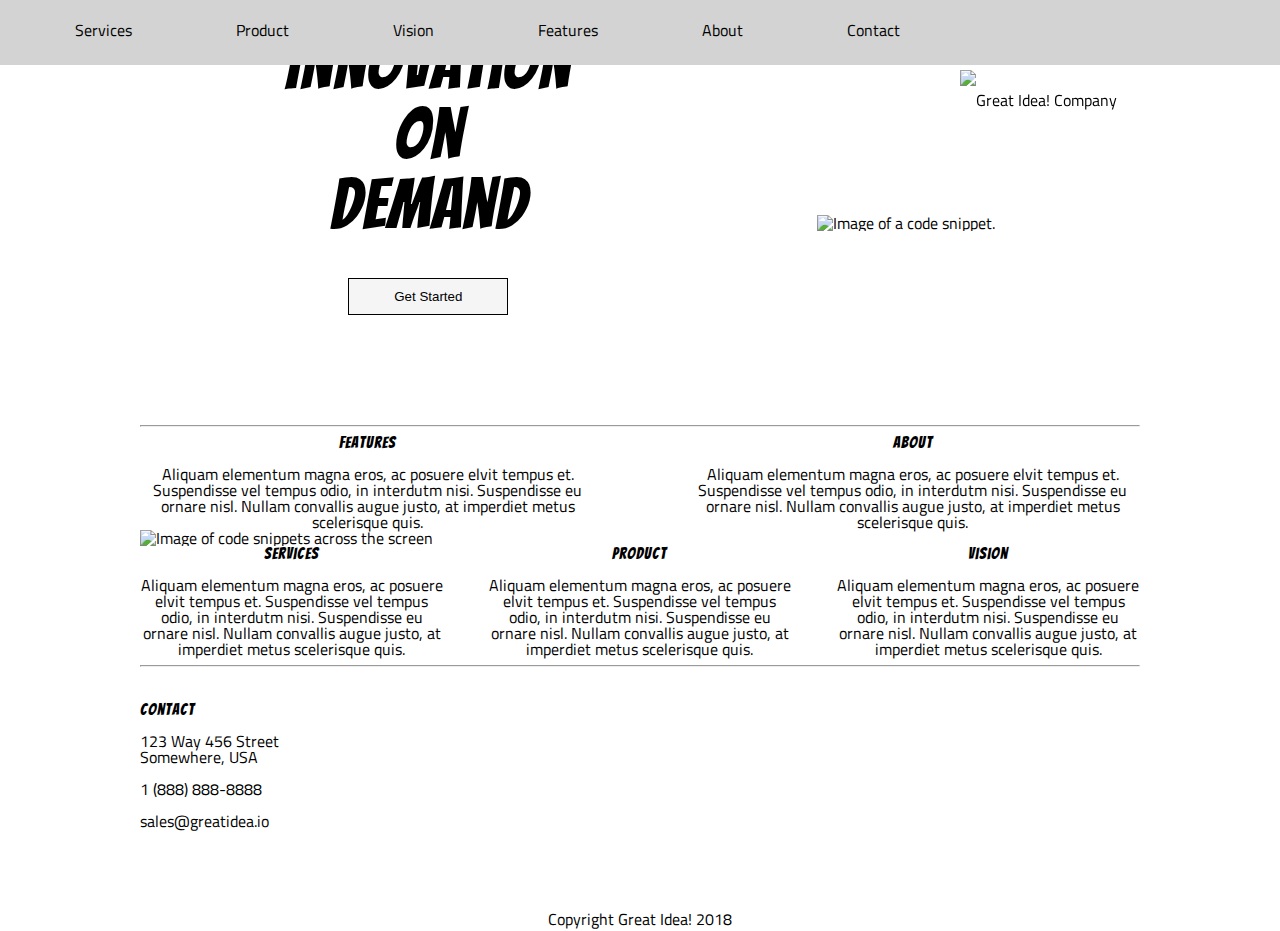
==== great-idea/index.html @ 86b4a306 "first-commit" ====
<!doctype html>

<html lang="en">

<head>
  <meta charset="utf-8">

  <title>Great Idea!</title>

  <link href="https://fonts.googleapis.com/css?family=Bangers|Titillium+Web" rel="stylesheet">
  <link rel="stylesheet" href="css/index.css">

  <!--[if lt IE 9]>
    <script src="https://cdnjs.cloudflare.com/ajax/libs/html5shiv/3.7.3/html5shiv.js"></script>
  <![endif]-->
</head>

<body class='body-container'>
  <header id='header'>
    <div class='head-container'>
      <nav class='nav-bar'>
        <a href="#">Services</a>
        <a href="#">Product</a>
        <a href="#">Vision</a>
        <a href="#">Features</a>
        <a href='#'>About</a>
        <a href='#'>Contact</a>
        <img class="logo" src="img/logo.png" alt="Great Idea! Company logo.">
      </nav>
  </header>
  <section class='motto-container'>
    <div class="sub-container">
      <h1 class='motto'>
        Innovation <br>
        On <br>
        Demand
      </h1>
      <button class="button">Get Started</button>
    </div>
    <div class="logo-container">
      <img class='main-image' src="img/header-img.png" alt="Image of a code snippet.">
    </div>
  </section>
  <hr>
  <section class='content1'>
    <div class="features-box">
      <h2 class='features'>Features</h2>
      Aliquam elementum magna eros, ac posuere elvit tempus et. Suspendisse vel tempus odio, in interdutm nisi.
      Suspendisse eu ornare nisl. Nullam convallis augue justo, at imperdiet metus scelerisque quis.
    </div>
    <div class="about-box">

      <h2 class='about'>About</h2>
      Aliquam elementum magna eros, ac posuere elvit tempus et. Suspendisse vel tempus odio, in interdutm nisi.
      Suspendisse eu ornare nisl. Nullam convallis augue justo, at imperdiet metus scelerisque quis.
    </div>

  </section>
  <img class="middle-img" src="img/mid-page-accent.jpg" alt="Image of code snippets across the screen">

  <section class='content2'>
    <div class="services-box">
      <h2>Services</h2>
      <p>Aliquam elementum magna eros, ac posuere elvit tempus et. Suspendisse vel tempus odio, in interdutm nisi.
        Suspendisse eu ornare nisl. Nullam convallis augue justo, at imperdiet metus scelerisque quis.</p>
    </div>
    <div class="product-box">
      <h2>Product</h2>
      <p>Aliquam elementum magna eros, ac posuere elvit tempus et. Suspendisse vel tempus odio, in interdutm nisi.
        Suspendisse eu ornare nisl. Nullam convallis augue justo, at imperdiet metus scelerisque quis.</p>
    </div>
    <div class='vision-box'>
      <h2>Vision</h2>
      <p>Aliquam elementum magna eros, ac posuere elvit tempus et. Suspendisse vel tempus odio, in interdutm nisi.
        Suspendisse eu ornare nisl. Nullam convallis augue justo, at imperdiet metus scelerisque quis.</p>
    </div>
  </section>
  <hr>
  <footer class='footer'>
    <h2>Contact</h2>
    <p>123 Way 456 Street</p>
    <p>Somewhere, USA</p> <br>
    1 (888) 888-8888 <br>
    <br>
    <p>sales@greatidea.io</p><br>
    <br>

    <p class='cr'>Copyright Great Idea! 2018</p>
  </footer>
</body>

</html>
---- great-idea/css/index.css ----
/* http://meyerweb.com/eric/tools/css/reset/ 
   v2.0 | 20110126
   License: none (public domain)
*/

html, body, div, span, applet, object, iframe,
h1, h2, h3, h4, h5, h6, p, blockquote, pre,
a, abbr, acronym, address, big, cite, code,
del, dfn, em, img, ins, kbd, q, s, samp,
small, strike, strong, sub, sup, tt, var,
b, u, i, center,
dl, dt, dd, ol, ul, li,
fieldset, form, label, legend,
table, caption, tbody, tfoot, thead, tr, th, td,
article, aside, canvas, details, embed, 
figure, figcaption, footer, header, hgroup, 
menu, nav, output, ruby, section, summary,
time, mark, audio, video {
	margin: 0;
	padding: 0;
	border: 0;
	font-size: 100%;
	font: inherit;
	vertical-align: baseline;
}
/* HTML5 display-role reset for older browsers */
article, aside, details, figcaption, figure, 
footer, header, hgroup, menu, nav, section {
	display: block;
}
body {
	line-height: 1;
}
ol, ul {
	list-style: none;
}
blockquote, q {
	quotes: none;
}
blockquote:before, blockquote:after,
q:before, q:after {
	content: '';
	content: none;
}
table {
	border-collapse: collapse;
	border-spacing: 0;
}

/* Set every element's box-sizing to border-box */
* {
    box-sizing: border-box;
}


html, body {
    height: 100%;
    font-family: 'Titillium Web', sans-serif;
}

h1, h2, h3, h4, h5 {
    font-family: 'Bangers', cursive;
    letter-spacing: 1px;
    margin-bottom: 15px;
}

/* Your code starts here! */

.body-container{
	width: 1000px;
	margin: 0 auto;
	background-color: white;
}

.nav-bar{
	width: 100%;
	position: fixed;
	top: 0;
	left: 0;
	background-color: lightgray;
	padding: 0 40px;
	height: 65px;
	line-height: 60px;
	z-index: 10;


	
	
}

nav a{
	padding-right: 65px;
	color: black;
	text-decoration: none;
	margin-left: 35px;

}

nav a:hover{
	color: white;
}

img.logo{
	width: 180px;
	height: 40px;
	margin-top: 10px;
	float: right;
	margin-right: 100px;
	position: relative;
}
/* motto start  */



.motto-container{
	display: flex;
	align-items: center;
	justify-content: space-evenly;
    width: 100%;
	padding: 10px 0px;
	text-align: center;
	margin: 20px 0px 100px 0px;
}

.sub-container, .logo-container{
	vertical-align: middle;
	margin-top: 100px;

}

.logo-container img{
		width: 450px;
		margin-left: 100px;
		
}

.sub-container{
	font-size: 70px;
	margin: 0px;
	padding: 0px;
	text-align: center;
}

.button{
	padding: 10px 45px;
	margin: 0;
	background-color: whitesmoke;
	border: 1px black solid;
	color: black;
}

.motto-container h1{
	padding: 0px;
	margin: 0px;
}



/* content start */

.content1 {
	width: 100%;
	text-align: center;
	display: flex;
}

.about-box{
	padding-left: 30px;
	margin-left: 20px;
}

.features-box{
	margin-right: 40px;
}

.middle-img{
	width: 1000px;
}

/* row 2 */

.content2{
	width: 100%;
	text-align: center;
	display: flex;
}


.services-box{
	margin-right: 45px;
}

.vision-box{
	margin-left: 45px;
}

.footer{
	margin-top: 35px;
}

p.cr{
	text-align: center;
	margin-bottom: 50px;
	margin-top: 50px;
}
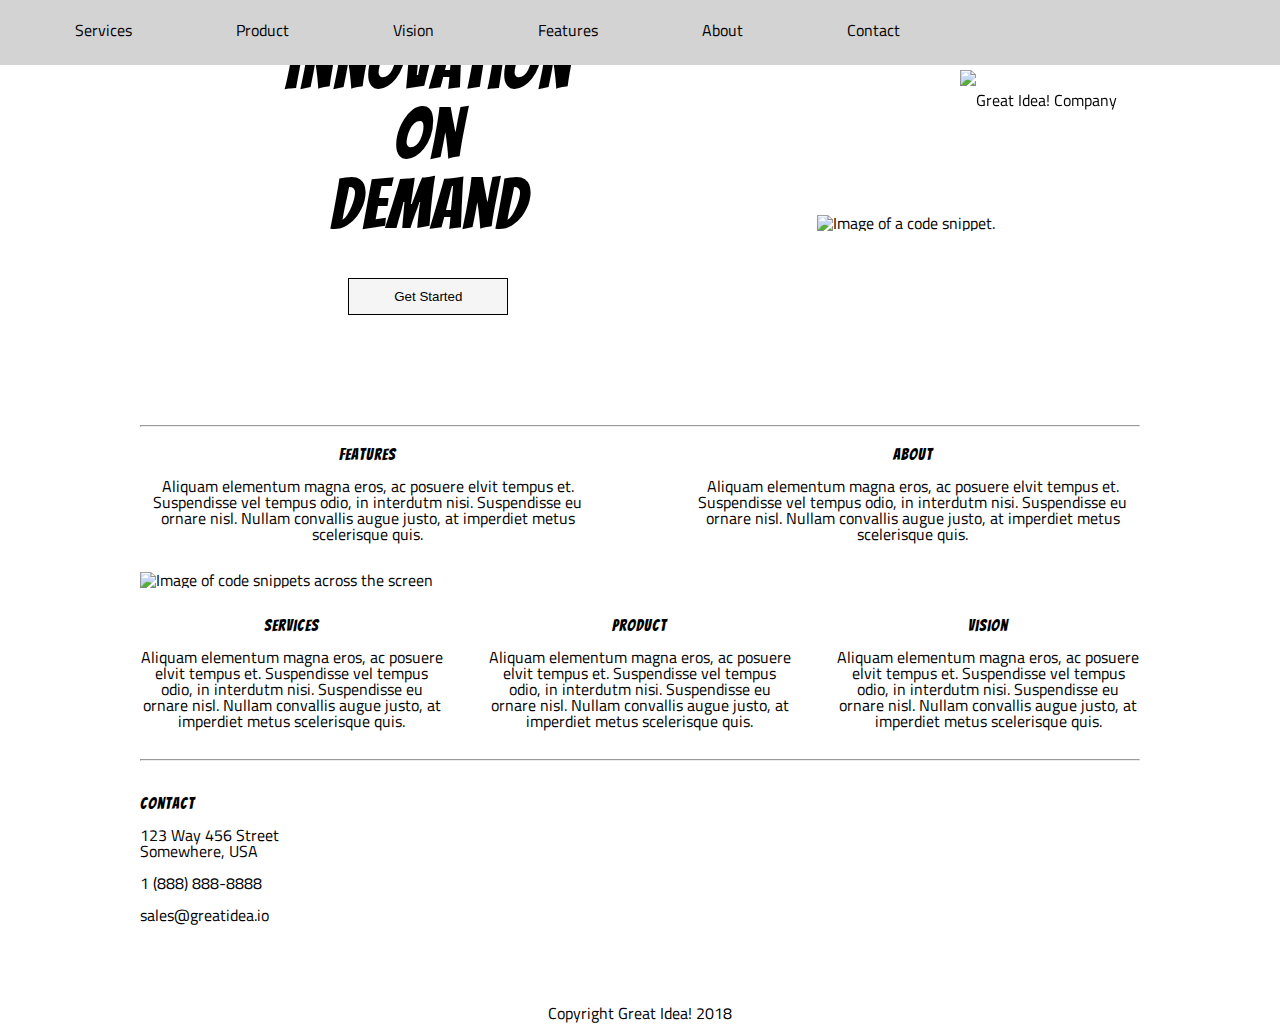
==== commit 816a563e: "added services page" ====
--- a/great-idea/index.html
+++ b/great-idea/index.html
@@ -19,7 +19,7 @@
   <header id='header'>
     <div class='head-container'>
       <nav class='nav-bar'>
-        <a href="#">Services</a>
+        <a href="services.html">Services</a>
         <a href="#">Product</a>
         <a href="#">Vision</a>
         <a href="#">Features</a>
@@ -28,7 +28,7 @@
         <img class="logo" src="img/logo.png" alt="Great Idea! Company logo.">
       </nav>
   </header>
-  <section class='motto-container'>
+<section class='motto-container'>
     <div class="sub-container">
       <h1 class='motto'>
         Innovation <br>
@@ -75,6 +75,7 @@
         Suspendisse eu ornare nisl. Nullam convallis augue justo, at imperdiet metus scelerisque quis.</p>
     </div>
   </section>
+  <script src="script.js"></script>
   <hr>
   <footer class='footer'>
     <h2>Contact</h2>
@@ -89,4 +90,4 @@
   </footer>
 </body>
 
-</html>+</html>
--- a/great-idea/css/index.css
+++ b/great-idea/css/index.css
@@ -31,9 +31,7 @@
 body {
 	line-height: 1;
 }
-ol, ul {
-	list-style: none;
-}
+
 blockquote, q {
 	quotes: none;
 }
@@ -162,6 +160,7 @@
 	width: 100%;
 	text-align: center;
 	display: flex;
+	margin-top: 20px;
 }
 
 .about-box{
@@ -174,6 +173,7 @@
 }
 
 .middle-img{
+	margin: 30px 0px 30px 0px;
 	width: 1000px;
 }
 
@@ -183,6 +183,7 @@
 	width: 100%;
 	text-align: center;
 	display: flex;
+	margin: 0px 0px 30px 0px;
 }
 
 
@@ -202,4 +203,81 @@
 	text-align: center;
 	margin-bottom: 50px;
 	margin-top: 50px;
+}
+
+/* ---- start of service page section ---- */
+
+.banner-section{
+	margin-top: 80px;
+	display: flex;
+	flex-direction: column;
+}
+
+.services-header-img {
+	width: 1000px;
+}
+
+.banner-section h1{
+	font-size: 30px;
+}
+
+.services{
+	margin: 25px 0px 25px 0px;
+}
+
+.design-section{
+	display: flex;
+	flex: 1;
+	flex-direction: row;
+	flex-wrap: wrap;
+	justify-content: space-between;
+	
+	
+}	
+		
+	
+
+
+.digital {
+	width: 480px;
+	background-color: lightgray;
+	margin: 20px 0px 20px 0px;
+	border: 1px solid black;
+}
+
+.digital button {
+	padding: 10px 30px 10px 30px;
+	margin: 0px 0px 15px 15px;
+	border-radius: 5px;
+ 
+}
+
+.digital h2{
+	margin: 20px;
+}
+
+.digital p{
+	margin: 20px;
+}
+
+.facts-section{
+	display: flex;
+	flex: 1;
+	flex-direction: row;
+	flex-wrap: wrap;
+	justify-content: space-between;
+}
+
+.facts-text{
+	margin: 30px 0px 30px 0px;
+	width: 480px;
+}
+
+.facts-section img{
+	margin: 30px 0px 30px 0px;
+	width: 480px;
+}
+
+.facts-section li{
+	margin: 25px 0px 0px 20px;
 }